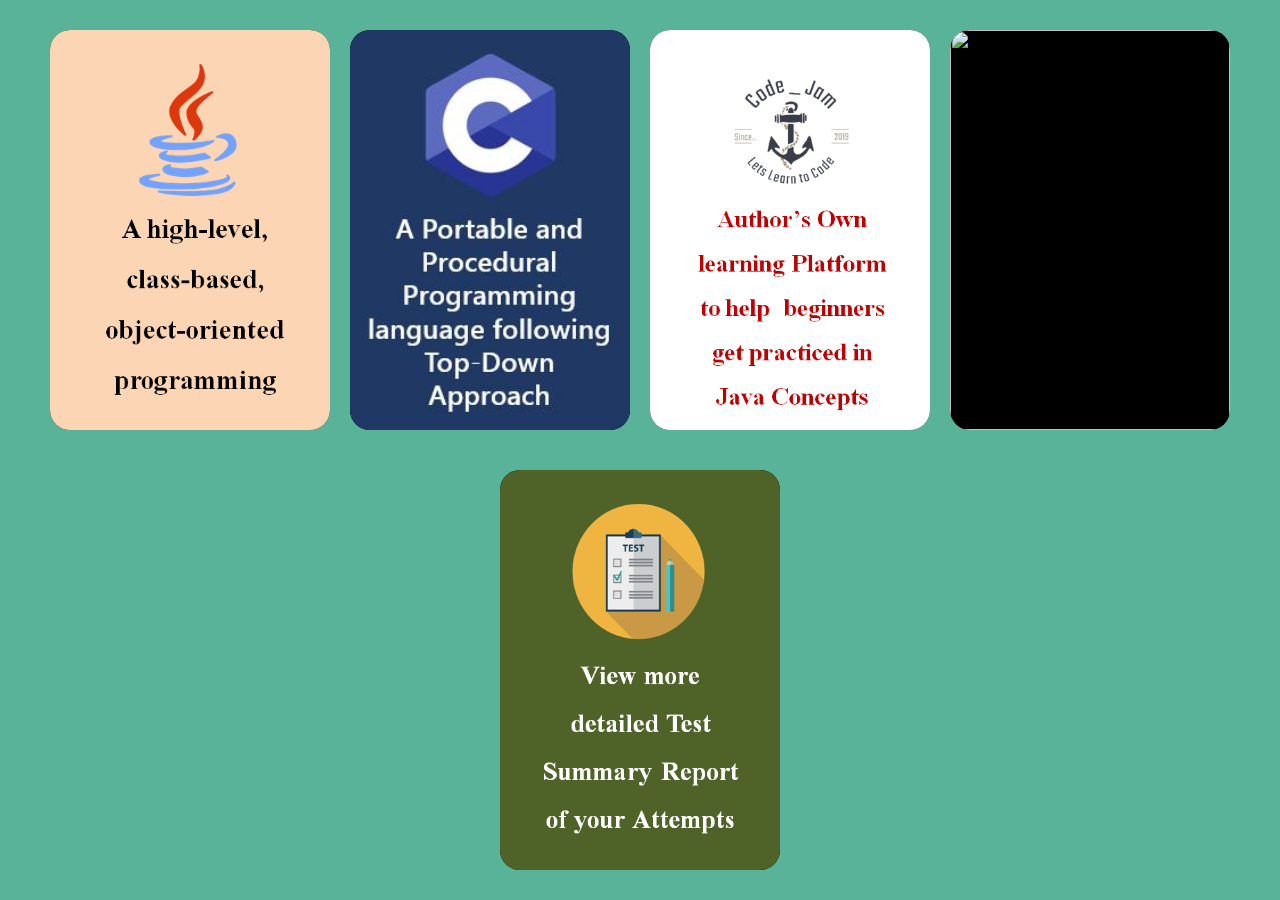
==== selection.html @ 54d5cc80 "final changes" ====
<!doctype html>
<html>
	<head>
		<meta name="viewport" content="width=device-width, initial-scale=1.0">
		<meta charset="utf-8">
		<title>Selection Page</title>
		<link rel="shortout icon" type="image/x-icon" href="img/selection.png">
		<link rel="stylesheet" href="css/selection.css">
	</head>
	<body>
		<div class="container">
			<div class="box">
				<div class="imgBx">
					<img src="img/javaprogramming.PNG">
				</div>
				<div class="content">
					<h2>Java Programming</h2>
					<p>It has 10+ Java Programming sub-topics from which you can choose any of your convenient topic and start practicing the quiz</p>
					<a href="java.html">Choose Topic</a>
				</div>
			</div>
			<div class="box">
				<div class="imgBx">
					<img src="img/C programming.png">
				</div>
				<div class="content">
					<h2>C Programming</h2>
					<p>It has 15+ C Programming sub-topics from which you can choose any of your convenient topic and start practicing the quiz</p>
					<a href="programInC.html">Choose Topic</a>
				</div>
			</div>
			<div class="box">
				<div class="imgBx">
					<img src="img/codejammbg.PNG">
				</div>
				<div class="content">
					<h2>CODE JAMM</h2>
					<p>My website that trains you completely in JAVA Programming completely with Interview Questions, learning resources</p>
					<a href="https://sites.google.com/view/code-jamm">Visit Site</a>
				</div>
			</div>
			<div class="box">
				<div class="imgBx">
					<img src="img/profilebg.PNG">
				</div>
				<div class="content">
					<h2>Author Info</h2>
					<p>Please have a look on this page to know about the Personal Details of this website Author</p>
					<a href="profilecard.html">Visit</a>
				</div>
			</div>
			<div class="box">
				<div class="imgBx">
					<img src="img/reportbg.png">
				</div>
				<div class="content">
					<h2>Test Summary</h2>
					<p>Click here to have a look on your entire Test summary and individual Test reports you have attempted</p>
					<a href="viewTestReport.html">Visit</a>
				</div>
			</div>
		</div>
		<br>
	</body>

	<script src="https://code.jquery.com/jquery-3.2.1.slim.min.js"
        integrity="sha384-KJ3o2DKtIkvYIK3UENzmM7KCkRr/rE9/Qpg6aAZGJwFDMVNA/GpGFF93hXpG5KkN" crossorigin="anonymous">
    </script>
    <script src="https://cdnjs.cloudflare.com/ajax/libs/popper.js/1.12.9/umd/popper.min.js"
        integrity="sha384-ApNbgh9B+Y1QKtv3Rn7W3mgPxhU9K/ScQsAP7hUibX39j7fakFPskvXusvfa0b4Q" crossorigin="anonymous">
    </script>
    <script src="https://maxcdn.bootstrapcdn.com/bootstrap/4.0.0/js/bootstrap.min.js"
        integrity="sha384-JZR6Spejh4U02d8jOt6vLEHfe/JQGiRRSQQxSfFWpi1MquVdAyjUar5+76PVCmYl" crossorigin="anonymous">
    </script>
<script src="https://www.gstatic.com/firebasejs/8.2.0/firebase-app.js"></script>
      <script src="https://www.gstatic.com/firebasejs/7.17.1/firebase-auth.js"></script>
<script src="https://www.gstatic.com/firebasejs/7.17.1/firebase-firestore.js"></script>

<script>
  var firebaseConfig = 
  {
    apiKey: "AIzaSyBlzxYeO9xvN3-UyFlLPhTGM7M5i_8gjT8",
  authDomain: "quiz-corner-5afa2.firebaseapp.com",
  projectId: "quiz-corner-5afa2",
  storageBucket: "quiz-corner-5afa2.appspot.com",
  messagingSenderId: "248412314293",
  appId: "1:248412314293:web:b871a5028b610d34db3cfc",
  measurementId: "G-TPLYH7LM42"
  };
  firebase.initializeApp(firebaseConfig);
  const auth = firebase.auth();
  const fs = firebase.firestore();
  const db = firebase.firestore();
</script>
	<script src="js/testSummary.js"></script>
</html>
---- css/selection.css ----
@import url('https://fonts.googleapis.com/css2?family=Fjalla+One&display=swap');
@import url('https://fonts.googleapis.com/css2?family=Bree+Serif&family=Fjalla+One&display=swap');

body
{
	margin: 0;
	padding: 0;
	min-height: 100vh;
	display: flex;
	justify-content: center;
	align-items: center;
	background-color: #59b399;
	font-family: consolas;
}
.container
{
	background-color: #59b399;
	position: relative;
	width: 1200px;
	display: flex;
	flex-wrap: wrap;
	justify-content: space-around;
}
.container .box
{
	position: relative;
	width: 280px;
	height: 400px;
	margin: 20px 0;
	border-radius: 20px;
	box-sizing: border-box;
	overflow: hidden;
}
.container .box .imgBx
{
	position: absolute;
	top: 0;
	left: 0;
	width: 100%;
	height: 100%;
	background: #000;
	clip-path: circle(400px at center 100px);
	transition: 0.5s;
	transition-delay: 0.5s;
}
.container .box:hover .imgBx
{
	clip-path: circle(80px at center 100px);
	transition-delay: 0s;
}
.container .box .imgBx img
{
	position: absolute;
	top: 0;
	left: 0;
	width: 100%;
	height: 100%;
	object-fit: cover;
}
.container .box .content
{
	position: absolute;
	left: 0;
	bottom: 0;
	width: 100%;
	height: 55%;
	padding: 20px;
	box-sizing: border-box;
	text-align: center;
}
.container .box .content h2
{
	margin: 0;
	padding: 0;
	color: #611338;
	font-family: 'Fjalla One', sans-serif;
}

.container .box .content p
{
	margin: 0;
	padding: 10px 10px;
	line-height: 25px;
	color: black;
	font-family: 'Bree Serif', serif;
    font-family: 'Fjalla One', sans-serif;
}
.container .box .content a
{
	text-decoration: none;
	background: white;
	color: black;
	font-weight: bold;
	padding: 8px 12px;
	border-radius: 15px;
	display: inline-block;
}
.container .box .content h2,
.container .box .content p,
.container .box .content a
{
	opacity: 0;
	transition: 0.5s;
	transform: translateY(20px);
}
.container .box:hover .content h2
{
	opacity: 1;
	transform: translateY(0);
	transition-delay: 0.5s
}
.container .box:hover .content p
{
	opacity: 1;
	transform: translateY(0);
	transition-delay: 0.7s
}
.container .box:hover .content a
{
	opacity: 1;
	transform: translateY(0);
	transition-delay: 0.9s
}
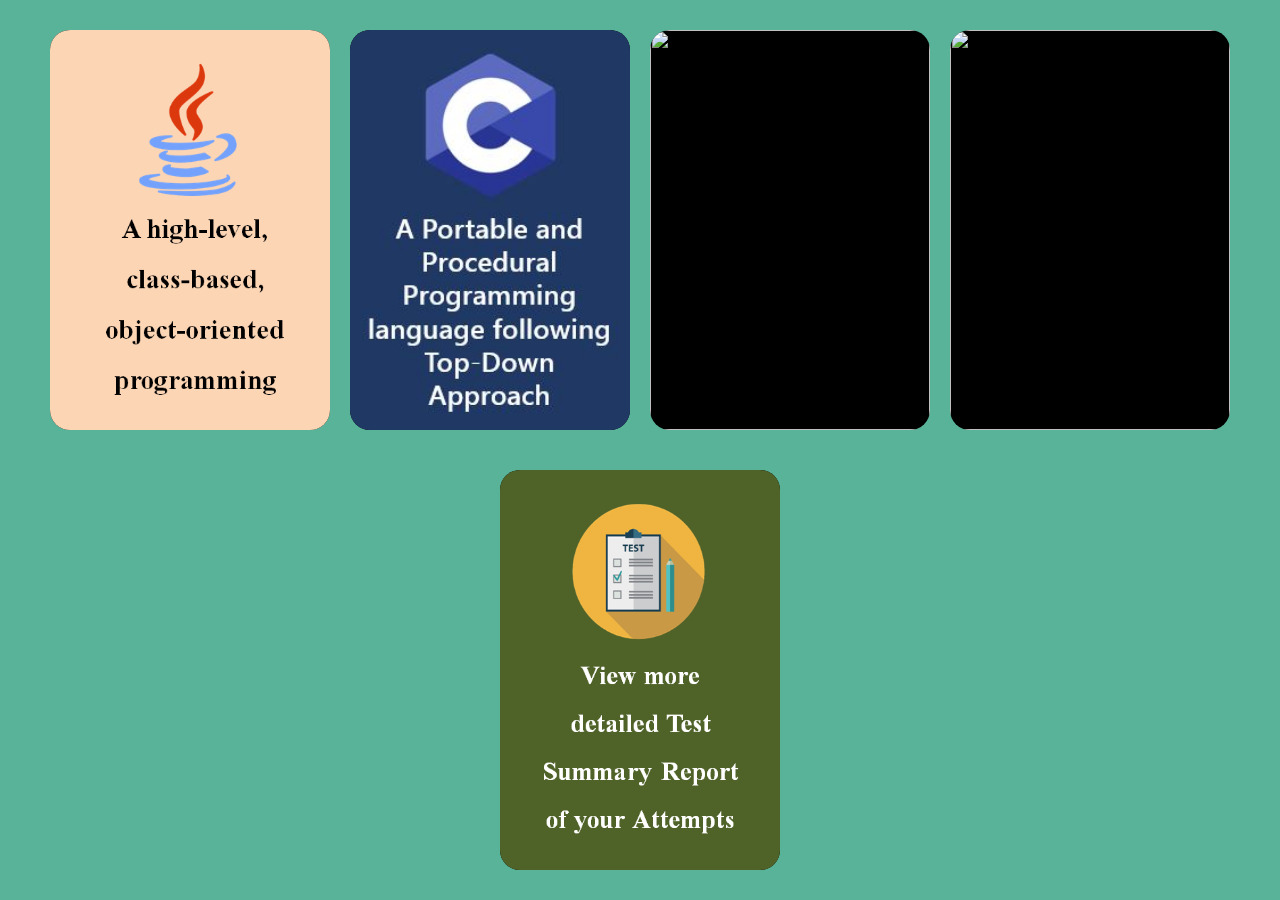
==== commit 700e88fa: "update" ====
--- a/selection.html
+++ b/selection.html
@@ -4,7 +4,7 @@
 		<meta name="viewport" content="width=device-width, initial-scale=1.0">
 		<meta charset="utf-8">
 		<title>Selection Page</title>
-		<link rel="shortout icon" type="image/x-icon" href="img/selection.png">
+		<link rel="shortout icon" type="image/x-icon" href="C:\Users\Hp\OneDrive\Documents\GitHub\OIBSIP\logo.jpeg">
 		<link rel="stylesheet" href="css/selection.css">
 	</head>
 	<body>
@@ -31,17 +31,17 @@
 			</div>
 			<div class="box">
 				<div class="imgBx">
-					<img src="img/codejammbg.PNG">
+					<img src="C:\Users\Hp\OneDrive\Documents\GitHub\OIBSIP\img\Coding-Ninjas.jpg">
 				</div>
 				<div class="content">
-					<h2>CODE JAMM</h2>
-					<p>My website that trains you completely in JAVA Programming completely with Interview Questions, learning resources</p>
-					<a href="https://sites.google.com/view/code-jamm">Visit Site</a>
+					<h2>CODE Ninja</h2>
+					<p>My resource of learning to code this website trains you completely in JAVA Programmingwith Interview Questions, learning resources</p>
+					<a href="https://www.codingninjas.com/">Visit Site</a>
 				</div>
 			</div>
 			<div class="box">
 				<div class="imgBx">
-					<img src="img/profilebg.PNG">
+					<img src="C:\Users\Hp\OneDrive\Documents\GitHub\OIBSIP\img\avatar.jpeg">
 				</div>
 				<div class="content">
 					<h2>Author Info</h2>
